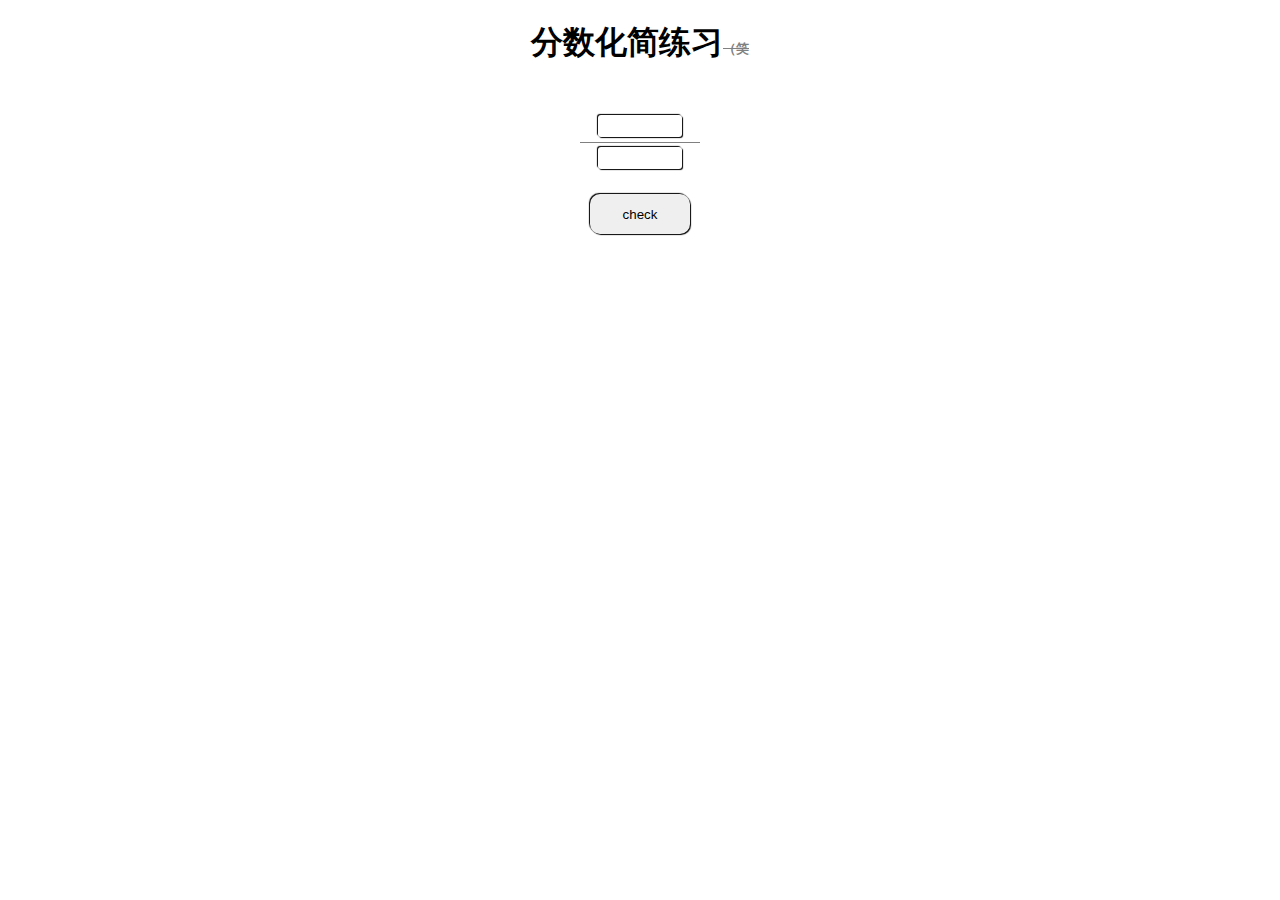
==== fun_reduct_frac/exercise/index.html @ 35a99782 "Add files via upload" ====
<!DOCTYPE html>
<head>
    <meta charset="utf-8">
    <meta name="author" content="Dg_Han">
    <meta name="keyword" content="mathematics, interesting, reduction of fraction">

    <script src="https://cdn.staticfile.org/jquery/2.0.3/jquery.min.js"></script>
    <script type="text/javascript" src="./script/main.js"></script>
    <style>
        div{
            margin-top: 25px;
        }
        button{
            display: block;
            margin-top: 25px;
            width: 100px;
            height: 40px;
            border-radius: 10px;
            border: none;
            box-shadow: -1px -1px 1px black, 1px 1px 1px black;
        }
        #frac{
            display: inline;
        }
        .frac_input{
            display: inline-block;
        }
        .frac hr{
            margin-top: 1px;
            margin-bottom: 1px;
        }
        .frac_input input{
            display: inline-block;
            width: 80px;
            height: 20px;
            border-radius: 3px;
            align-items: center;
            border: none;
            box-shadow: -1px -1px 1px black, 1px 1px 1px black;
            }
        h1{
            text-align: center;
        }
    </style>
    <script>
        function hotkey(event){
            if (event.keyCode == 13){
                handling();
            }
        }
        window.addEventListener("keydown", hotkey);
    </script>
</head>

<body>
    <h1>分数化简练习<span style="color:grey; font-size: small;"><del>（笑</del></span></h1>
    <div align="center">
        <span id="frac">

        </span>
        <div class="frac_input" style="width:120px;">
            <input type="text" id="num">
            <div style="height: 1px; border-top: 1px grey solid; margin-top: 5px; margin-bottom: 3px;"></div>
            <input type="text" id="denom">
        </div>
        <button id="btn" type="button" onclick="handling()">check</button>
    </div>
    <div id="react" align="center" style="margin-top: 50px">

    </div>
</body>
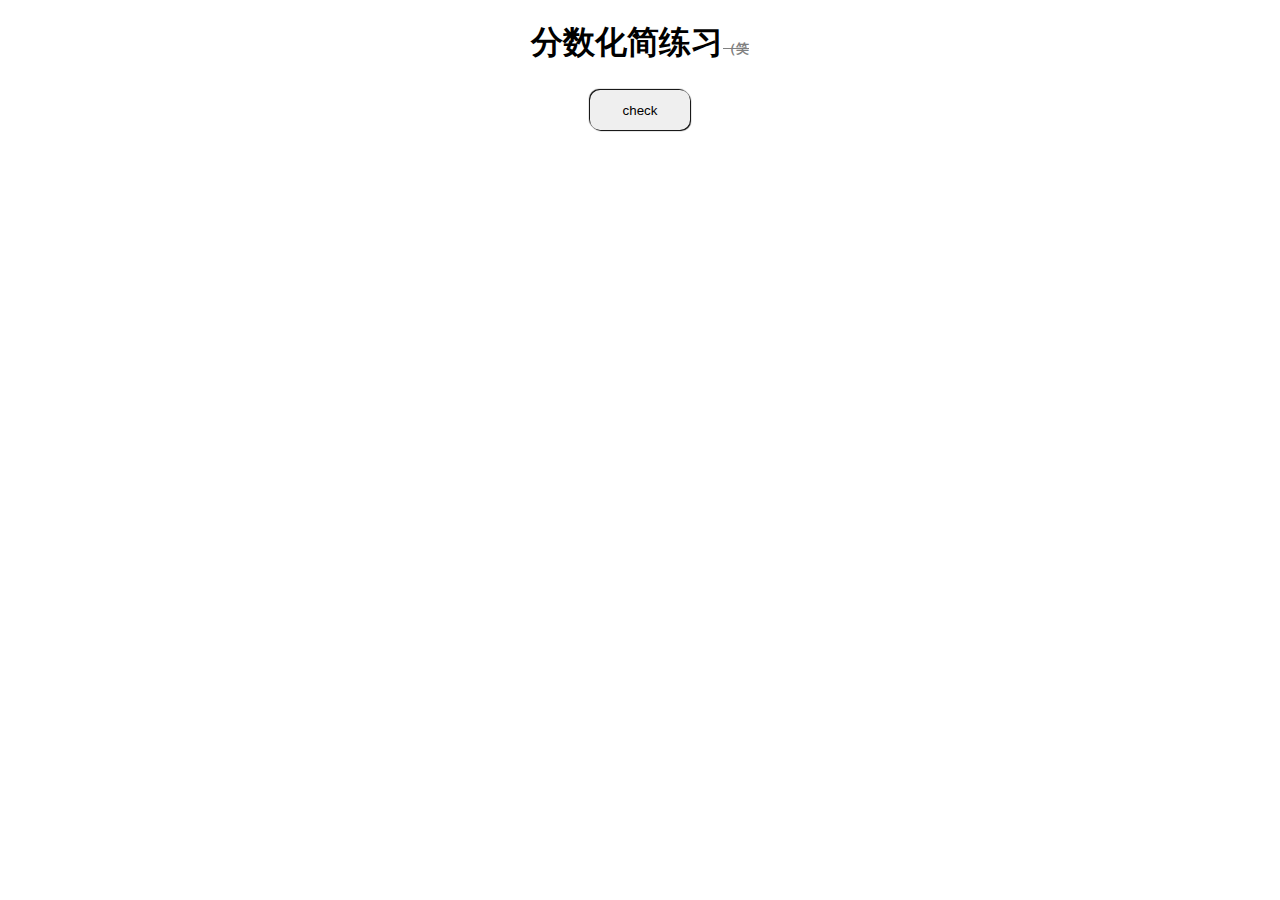
==== commit 9a67a38b: "Update files via upload" ====
--- a/fun_reduct_frac/exercise/index.html
+++ b/fun_reduct_frac/exercise/index.html
@@ -3,6 +3,7 @@
     <meta charset="utf-8">
     <meta name="author" content="Dg_Han">
     <meta name="keyword" content="mathematics, interesting, reduction of fraction">
+    <title>分数化简练习</title>
 
     <script src="https://cdn.staticfile.org/jquery/2.0.3/jquery.min.js"></script>
     <script type="text/javascript" src="./script/main.js"></script>
@@ -41,6 +42,10 @@
         h1{
             text-align: center;
         }
+        .web_pic{
+            font-size: 12px;
+            color: grey;
+        }
     </style>
     <script>
         function hotkey(event){
@@ -55,17 +60,17 @@
 <body>
     <h1>分数化简练习<span style="color:grey; font-size: small;"><del>（笑</del></span></h1>
     <div align="center">
-        <span id="frac">
+        <span id="frac" class="web_pic">
 
         </span>
-        <div class="frac_input" style="width:120px;">
+        <div class="frac_input" style="width:120px; display:none;">
             <input type="text" id="num">
             <div style="height: 1px; border-top: 1px grey solid; margin-top: 5px; margin-bottom: 3px;"></div>
             <input type="text" id="denom">
         </div>
         <button id="btn" type="button" onclick="handling()">check</button>
     </div>
-    <div id="react" align="center" style="margin-top: 50px">
+    <div id="react" class="web_pic" align="center" style="margin-top: 50px">
 
     </div>
 </body>